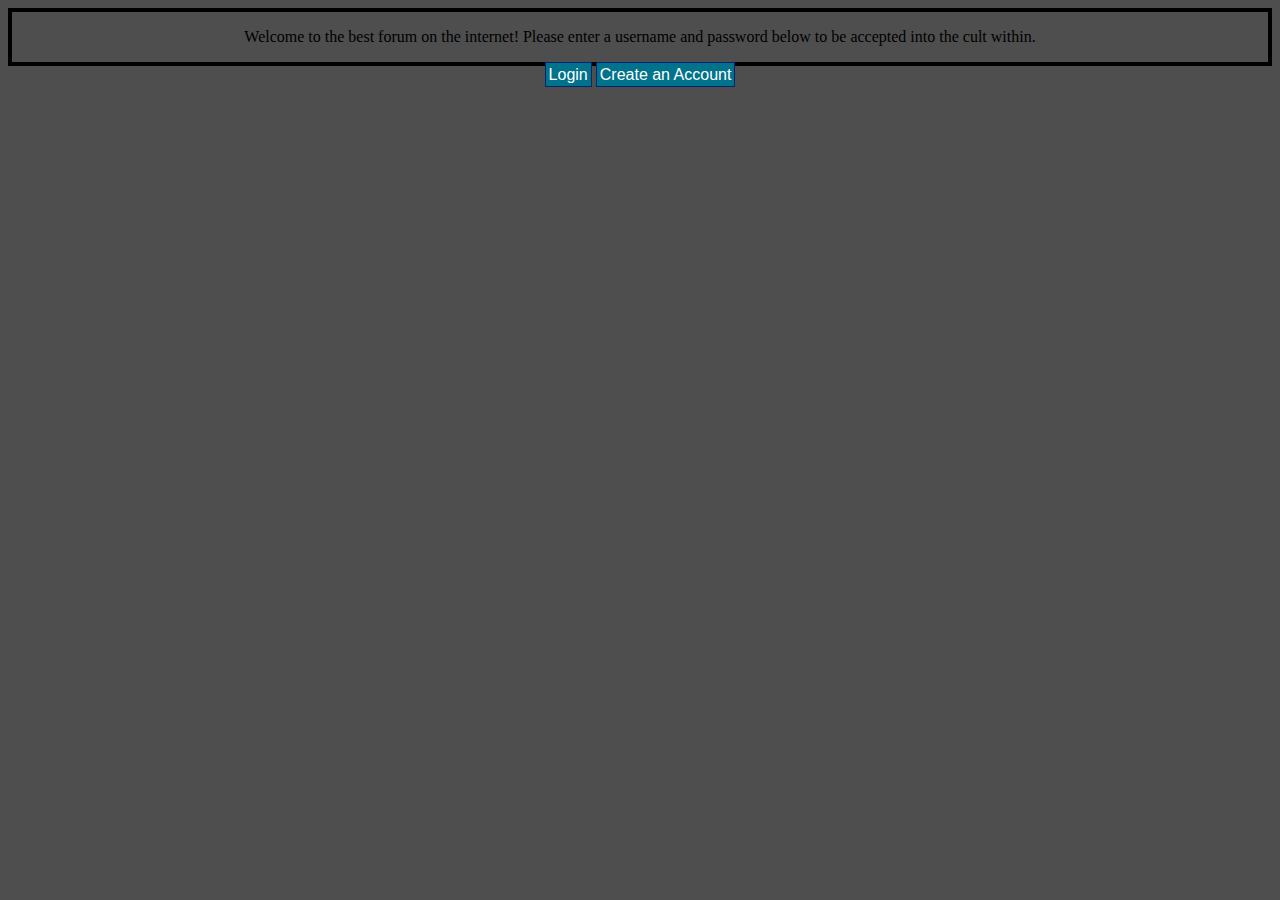
==== forum/index.html @ b2314aca "Big Moves" ====
<!DOCTYPE html>
<html lang="en"><head>
<meta http-equiv="content-type" content="text/html; charset=UTF-8">
		<meta charset="utf-8">
		<title>Forum</title>
		<link rel="stylesheet" type="text/css" href="style.css">
	</head>

<body>
    <div id='introduction'>
        <p>
            Welcome to the best forum on the internet! Please enter a username and password below to be accepted into the cult within.
        </p>
    </div>
    
    <a class="item" href="/~tsnodderly/forum/login.php">Login</a>
    <a class="item" href="/~tsnodderly/forum/createuser.php">Create an Account</a>

</body>
---- forum/style.css ----
body {
    background-color: #4E4E4E;
    text-align: center;
}

#wrapper {
    width: 1000px;
    margin: 0 auto;
}

#content {
    background-color: brown;
    border: 1px solid #000;
    float: left;
    font-family: sans-serif;
    padding: 30px 30px;
    text-align: left;
    width: 100%;
}

#menu {
    float: right;
    border: 1px solid #000;
    border-bottom: none;
    clear: both;
    widows: 100%;
    height: 25px;
    padding: 0 30px;
    background-color: #FFF;
    text-align: left;
    font-size: 85%;
}

#menu a:hover {
    background-color: #009FC1;
}

#userbar {
    background-color: #FFF;
    float: right;
    width: 200px;
}

#footer {
    clear: both;
}

table {
    border-collapse: collapse;
    width: 100%;
}
 
table a {
    color: #000;
}
 
table a:hover {
    color:#373737;
    text-decoration: none;
}
 
th {
    background-color: #B40E1F;
    color: #F0F0F0;
}
 
td {
    padding: 5px;
}
 
/* Begin font styles */
h1, #footer {
    font-family: Arial;
    color: #F1F3F1;
}
 
h3 {margin: 0; padding: 0;}
 
/* Menu styles */
.item {
    background-color: #00728B;
    border: 1px solid #032472;
    color: #FFF;
    font-family: Arial;
    padding: 3px;
    text-decoration: none;
}
 
.leftpart {
    width: 70%;
}
 
.rightpart {
    width: 30%;
}
 
.small {
    font-size: 75%;
    color: #373737;
}
#footer {
    font-size: 65%;
    padding: 3px 0 0 0;
}
 
.topic-post {
    height: 100px;
    overflow: auto;
}
 
.post-content {
    padding: 30px;
}
 
textarea {
    width: 500px;
    height: 200px;
}

h1 {
    color: black;
}

p {
    text-align: center;
    color: black;
}

#content {
    margin: auto;
    text-align: center;
}

#introduction {
    margin: auto;
    text-align: center;
    border: 4px solid black;
}
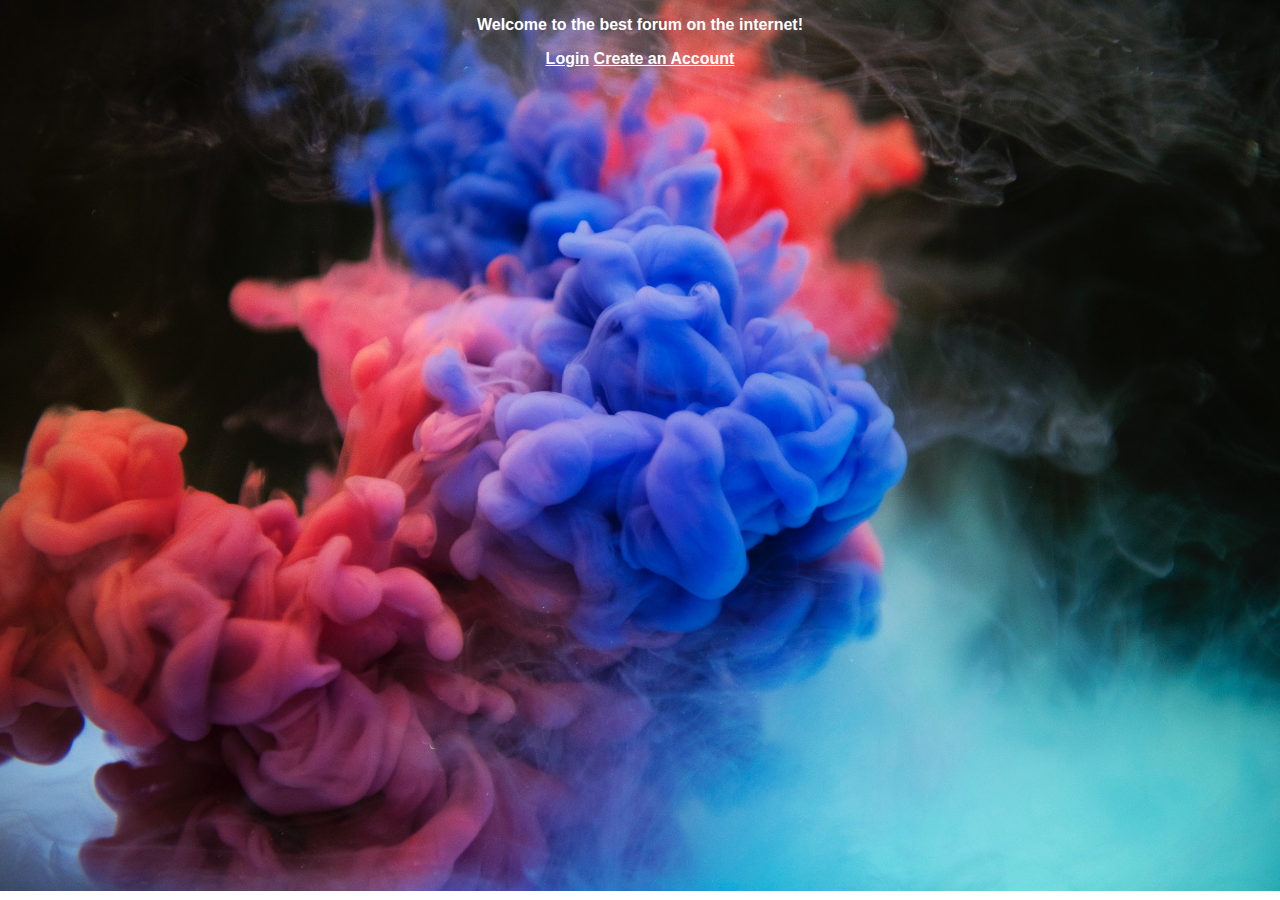
==== commit 24247576: "update" ====
--- a/forum/index.html
+++ b/forum/index.html
@@ -9,7 +9,7 @@
 <body>
     <div id='introduction'>
         <p>
-            Welcome to the best forum on the internet! Please enter a username and password below to be accepted into the cult within.
+            Welcome to the best forum on the internet! 
         </p>
     </div>
     
--- a/forum/style.css
+++ b/forum/style.css
@@ -1,138 +1,72 @@
 body {
-    background-color: #4E4E4E;
+    background-image: url("background.jpg");
+    background-size: cover;
+    background-repeat: no-repeat;
+    font-family: Arial;
+    color: white;
+    font-weight: bold;
     text-align: center;
 }
 
-#wrapper {
-    width: 1000px;
-    margin: 0 auto;
+
+a {
+    color: black;
+    text-decoration: underline;
 }
 
-#content {
-    background-color: brown;
-    border: 1px solid #000;
-    float: left;
-    font-family: sans-serif;
-    padding: 30px 30px;
-    text-align: left;
-    width: 100%;
+a.item {
+    color: white;
 }
 
-#menu {
-    float: right;
-    border: 1px solid #000;
-    border-bottom: none;
-    clear: both;
-    widows: 100%;
-    height: 25px;
-    padding: 0 30px;
-    background-color: #FFF;
-    text-align: left;
-    font-size: 85%;
+
+table { 
+    text-align: center;
+    align-content: center;
+    color: #333;
+    font-family: Helvetica, Arial, sans-serif;
+    width: 640px; 
+    border-collapse: 
+    collapse; border-spacing: 0;
 }
 
-#menu a:hover {
-    background-color: #009FC1;
+td, th {  
+    border: 1px solid transparent; /* No more visible border */
+    height: 30px; 
+    transition: all 0.3s;  /* Simple transition for hover effect */
 }
 
-#userbar {
-    background-color: #FFF;
-    float: right;
-    width: 200px;
+th {  
+    background: #DFDFDF;  /* Darken header a bit */
+    font-weight: bold;
 }
 
-#footer {
-    clear: both;
-}
-
-table {
-    border-collapse: collapse;
-    width: 100%;
-}
- 
-table a {
-    color: #000;
-}
- 
-table a:hover {
-    color:#373737;
-    text-decoration: none;
-}
- 
-th {
-    background-color: #B40E1F;
-    color: #F0F0F0;
-}
- 
-td {
-    padding: 5px;
-}
- 
-/* Begin font styles */
-h1, #footer {
-    font-family: Arial;
-    color: #F1F3F1;
-}
- 
-h3 {margin: 0; padding: 0;}
- 
-/* Menu styles */
-.item {
-    background-color: #00728B;
-    border: 1px solid #032472;
-    color: #FFF;
-    font-family: Arial;
-    padding: 3px;
-    text-decoration: none;
-}
- 
-.leftpart {
-    width: 70%;
-}
- 
-.rightpart {
-    width: 30%;
-}
- 
-.small {
-    font-size: 75%;
-    color: #373737;
-}
-#footer {
-    font-size: 65%;
-    padding: 3px 0 0 0;
-}
- 
-.topic-post {
-    height: 100px;
-    overflow: auto;
-}
- 
-.post-content {
-    padding: 30px;
-}
- 
-textarea {
-    width: 500px;
-    height: 200px;
-}
-
-h1 {
-    color: black;
-}
-
-p {
-    text-align: center;
-    color: black;
-}
-
-#content {
-    margin: auto;
+td {  
+    background: #FAFAFA;
     text-align: center;
 }
 
-#introduction {
-    margin: auto;
-    text-align: center;
-    border: 4px solid black;
+/* Cells in even rows (2,4,6...) are one color */        
+tr:nth-child(even) td { background: #F1F1F1; }   
+
+/* Cells in odd rows (1,3,5...) are another (excludes header cells)  */        
+tr:nth-child(odd) td { background: #FEFEFE; }  
+
+tr td:hover { background: #666; color: black; }  
+
+
+table.topicviewtable {
+    align-content: center;
+}
+
+h3 {
+    font color: black;
+}
+div.footer {
+    position: fixed;
+    left: 0;
+    bottom: 0;
+    width: 100%;
+    background-color: red;
+    color: white;
+    text-align: center;
 }